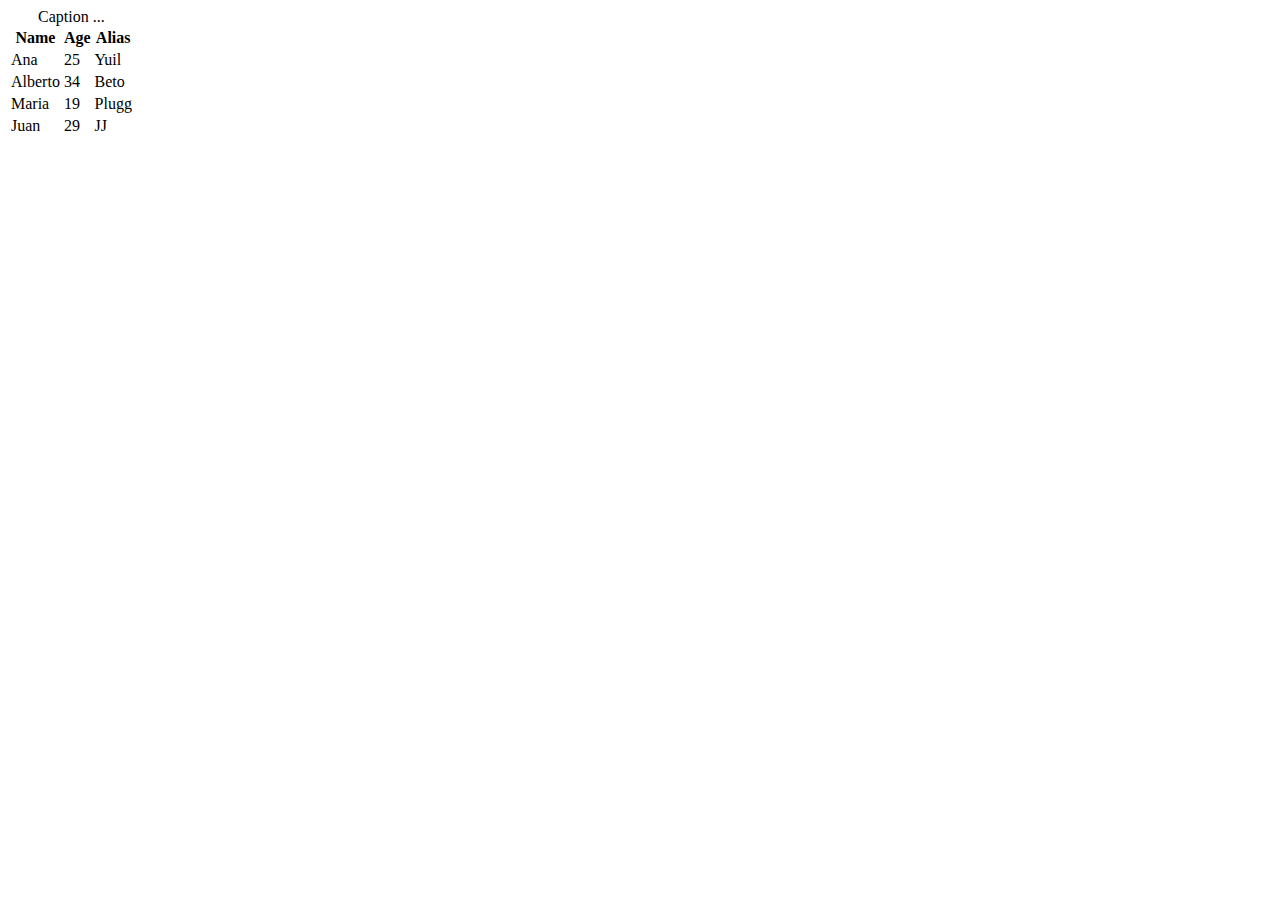
==== index.html @ a37f2077 "try3" ====
<!DOCTYPE html>
<html lang="en">
<head>
    <meta charset="UTF-8">
    <meta name="viewport" content="width=device-width, initial-scale=1.0">
    <title>GitHub</title>
</head>
<body>
    <table>
        <caption>Caption ...</caption>
        <tr>
            <th>Name</th>
            <th>Age</th>
            <th>Alias</th>
        </tr>
        <tr>
            <td>Ana</td>
            <td>25</td>
            <td>Yuil</td>
        </tr>
        <tr>
            <td>Alberto</td>
            <td>34</td>
            <td>Beto</td>
        </tr>
        <tr>
            <td>Maria</td>
            <td>19</td>
            <td>Plugg</td>
        </tr>
        <tr>
            <td>Juan</td>
            <td>29</td>
            <td>JJ</td>
        </tr>
    </table>
</body>
</html>
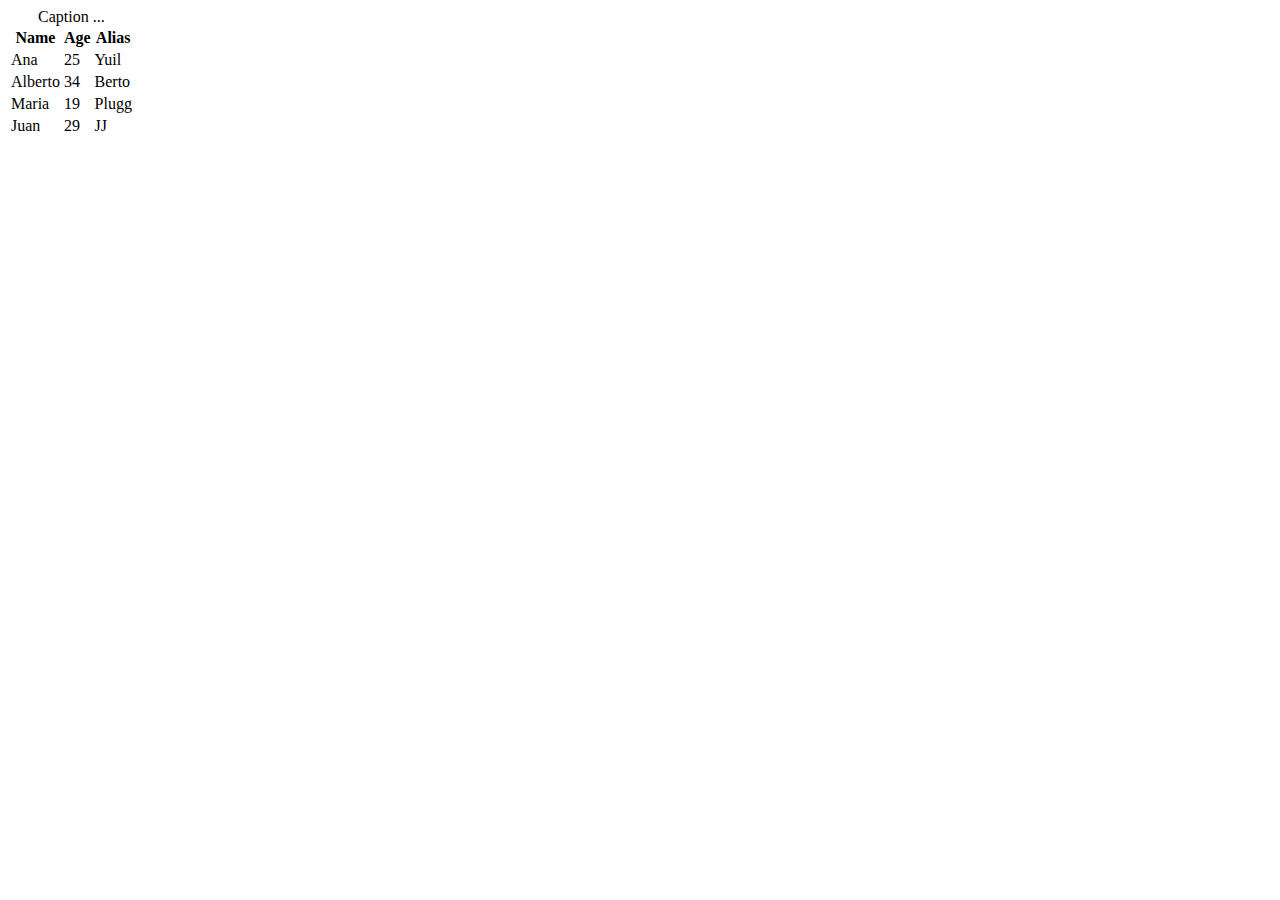
==== commit def71cab: "berto" ====
--- a/index.html
+++ b/index.html
@@ -21,7 +21,7 @@
         <tr>
             <td>Alberto</td>
             <td>34</td>
-            <td>Beto</td>
+            <td>Berto</td>
         </tr>
         <tr>
             <td>Maria</td>
